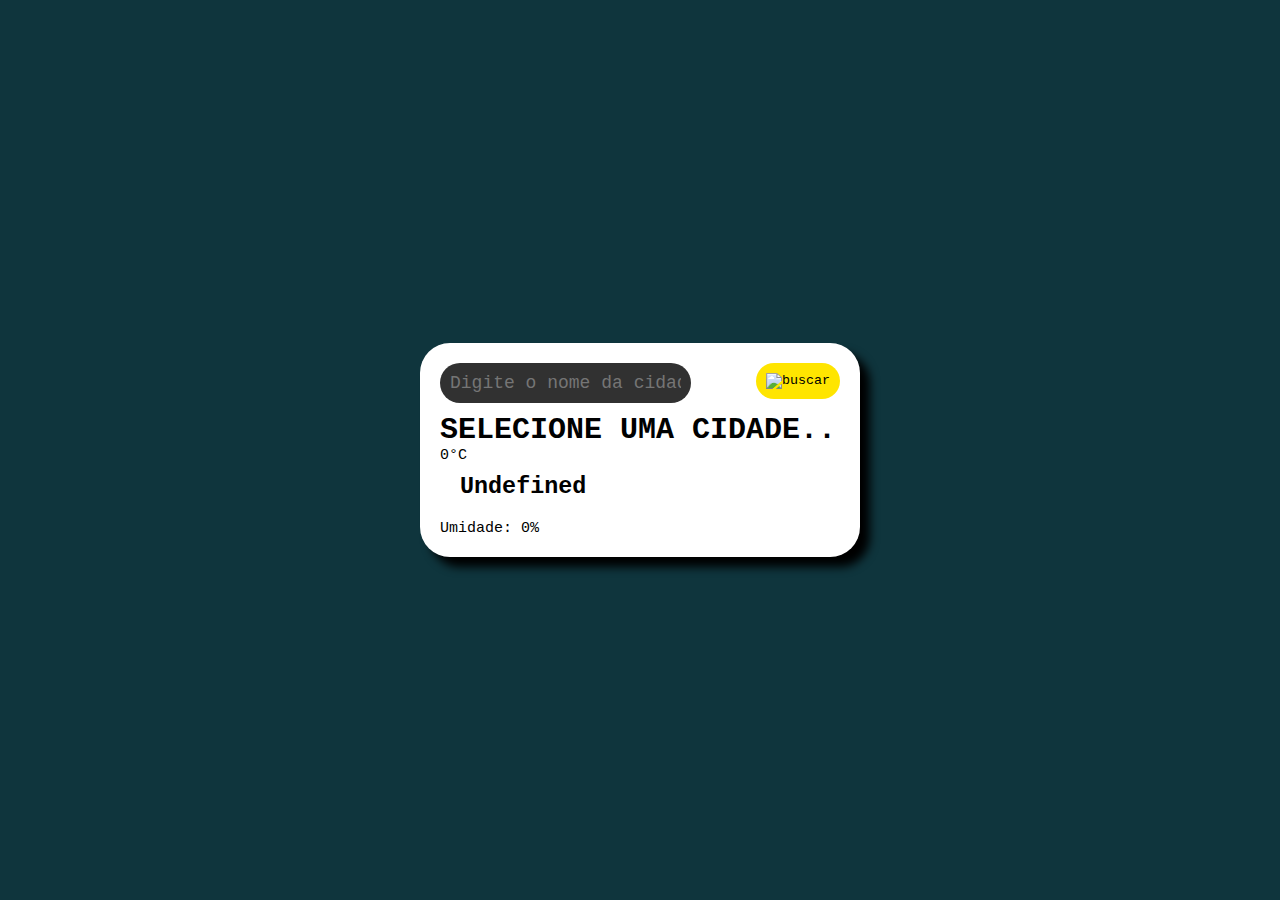
==== app/index.html @ a71b58d7 "." ====
<!DOCTYPE html>
<html lang="en">
<head>
    <meta charset="UTF-8">
    <meta name="viewport" content="width=device-width, initial-scale=1.0">
    <link rel="stylesheet" href="style.css">
    <title>Tempo</title>
</head>
<body>
    <section class="container">
        <input class="city-input" placeholder="Digite o nome da cidade">
        <button onclick="searchButton()">
            <img src="https://www.svgrepo.com/show/488200/find.svg" alt="buscar">
        </button>
        <div class="container-secundary">
            <h2 class="city">Selecione uma cidade..</h2>
            <p class="temp">0°C</p>
            <div class="container-temp">
                <img class="temp-icon" src="https://openweathermap.org/img/wn/04n.png" alt=""> 
                <h3 class="weather">undefined</h3>
            </div>
            <p class="umity">Umidade: 0%</p>
        </div>
    </section>
    <script src="index.js"></script>
</body>
</html>
---- app/style.css ----
:root {
    --bg-colo1: #0F353D;
    --btn-colors: #FFE500;
    --card-colors: #ffff;
    --input-color: #313131;
}

* {
    margin: 0;
    padding: 0;
    font-family: 'Courier New';
}
body {
    display: flex;
    flex: 2;;
    box-sizing: border-box;
    height: 100vh;
    width: 100vw;
    justify-content: center;
    align-items: center;
    background-color: var(--bg-colo1);
}

.container {
    background-color: var(--card-colors);

    border-radius: 30px;
    padding: 20px;
    box-shadow: 10px 10px 10px;
    width: 95%;
    max-width: 400px;
    min-width: 300px
}
.city-input {
    border: none;
    outline: none;
    padding: 10px;
    border-radius: 25px;
    font-size: 18px;
    background-color: var(--input-color);
    color: #ffff;
    min-width: 200px
}
button{
    border: none;
    outline: none;
    padding: 10px;
    border-radius: 60px;
    background-color: var(--btn-colors);
    cursor: pointer;
    float: right;
}
button img {
    width: 20px; 
}

.container-secundary {
    font-size: 20px;
    font-weight: 300;
}
.container-secundary h2 {
    margin-top: 10px;
}
.container-secundary p{
    font-size: 15px;
}
.container-temp {
    display: flex;
    align-items: center;
    margin-top: 10px;
}
.container-temp h3 {
    margin-left: 20px;    
}
.container-secundary .umity{
    margin-top: 20px;
}
.weather {
    text-transform: capitalize;
}
.city {
    text-transform: uppercase;
}
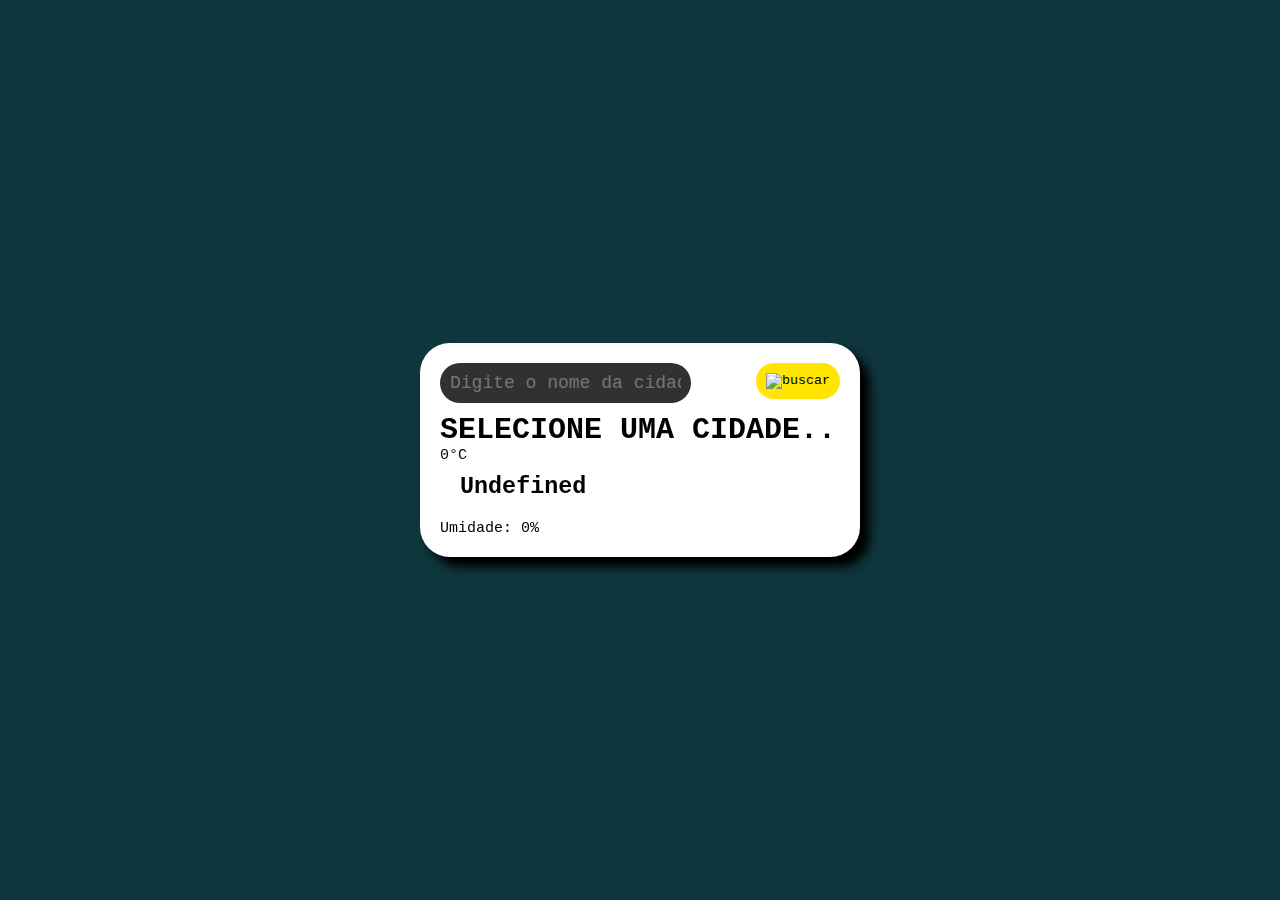
==== commit 180cd842: "doc: adicionado nova função de bbg" ====
--- a/app/index.html
+++ b/app/index.html
@@ -7,6 +7,9 @@
     <title>Tempo</title>
 </head>
 <body>
+    <video autoplay muted loop>
+        <source src="/public/coverr-beautiful-forest-in-autumn-5508-1080p.mp4" type="video/mp4">
+    </video>
     <section class="container">
         <input class="city-input" placeholder="Digite o nome da cidade">
         <button onclick="searchButton()">
--- a/app/style.css
+++ b/app/style.css
@@ -21,9 +21,20 @@
     background-color: var(--bg-colo1);
 }
 
+video {
+    position: fixed;
+    top: 0;
+    left: 0;
+    object-fit: cover;
+    width: 100%;
+    height: 100%;
+    opacity: 0.5;
+}
+
+
 .container {
     background-color: var(--card-colors);
-
+    position: absolute;
     border-radius: 30px;
     padding: 20px;
     box-shadow: 10px 10px 10px;
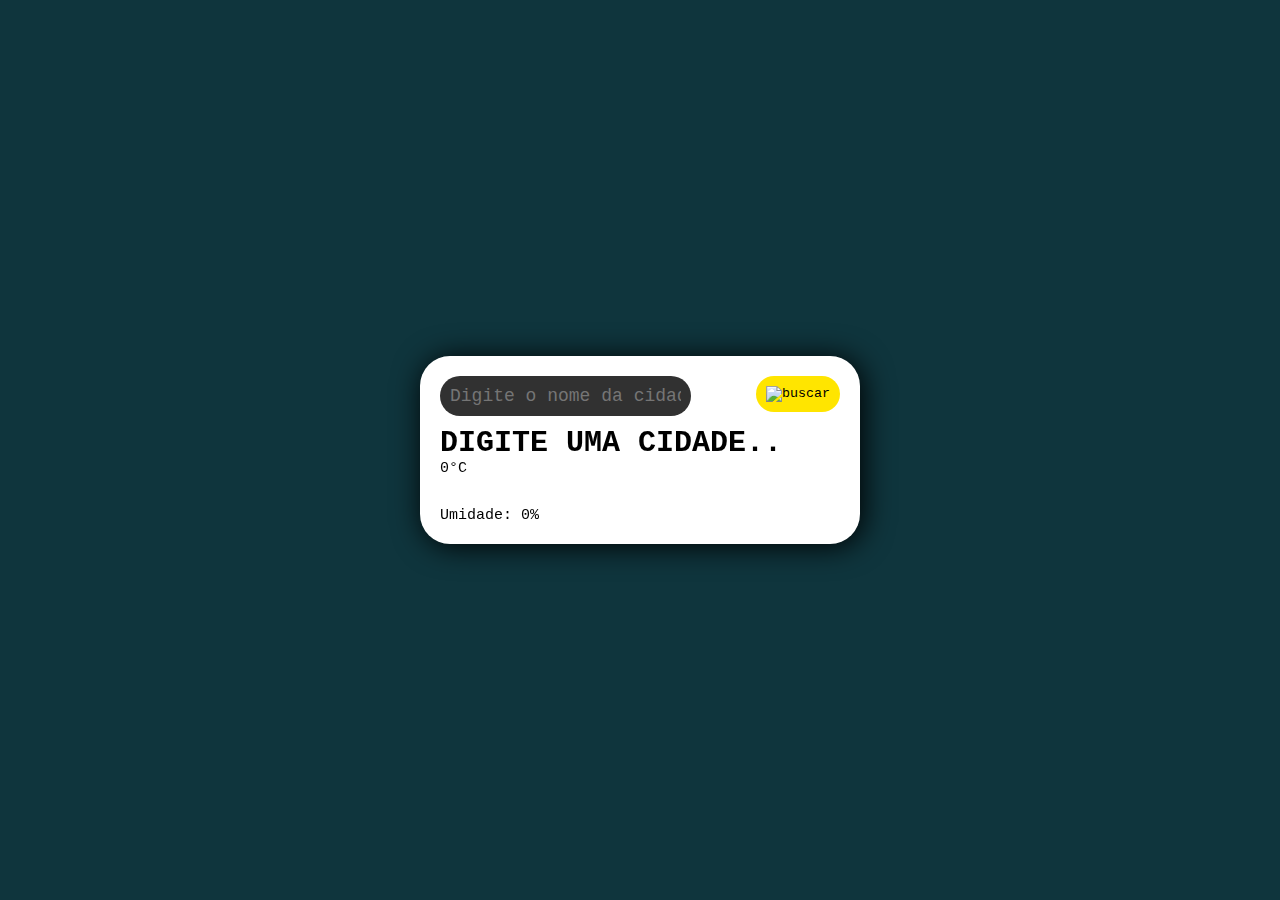
==== commit b2726ee9: "Doc:função de trocar o bg de acordo com o tempo" ====
--- a/app/index.html
+++ b/app/index.html
@@ -7,8 +7,8 @@
     <title>Tempo</title>
 </head>
 <body>
-    <video autoplay muted loop>
-        <source src="/public/coverr-beautiful-forest-in-autumn-5508-1080p.mp4" type="video/mp4">
+    <video id="videoPlay" autoplay muted loop>
+        <source id="videoSource" class="bg-body" src="" type="video/mp4">
     </video>
     <section class="container">
         <input class="city-input" placeholder="Digite o nome da cidade">
@@ -16,11 +16,11 @@
             <img src="https://www.svgrepo.com/show/488200/find.svg" alt="buscar">
         </button>
         <div class="container-secundary">
-            <h2 class="city">Selecione uma cidade..</h2>
+            <h2 class="city">Digite uma cidade..</h2>
             <p class="temp">0°C</p>
             <div class="container-temp">
                 <img class="temp-icon" src="https://openweathermap.org/img/wn/04n.png" alt=""> 
-                <h3 class="weather">undefined</h3>
+                <h3 class="weather"></h3>
             </div>
             <p class="umity">Umidade: 0%</p>
         </div>
--- a/app/style.css
+++ b/app/style.css
@@ -3,6 +3,10 @@
     --btn-colors: #FFE500;
     --card-colors: #ffff;
     --input-color: #313131;
+}
+.bg-transition {
+    transition: 0.5s ease-in-out;
+    animation: 0.5s ease-in-out;
 }
 
 * {
@@ -37,7 +41,7 @@
     position: absolute;
     border-radius: 30px;
     padding: 20px;
-    box-shadow: 10px 10px 10px;
+    box-shadow: 3px 2px 30px;
     width: 95%;
     max-width: 400px;
     min-width: 300px
@@ -92,3 +96,7 @@
 .city {
     text-transform: uppercase;
 }
+
+.temp-icon {
+    
+}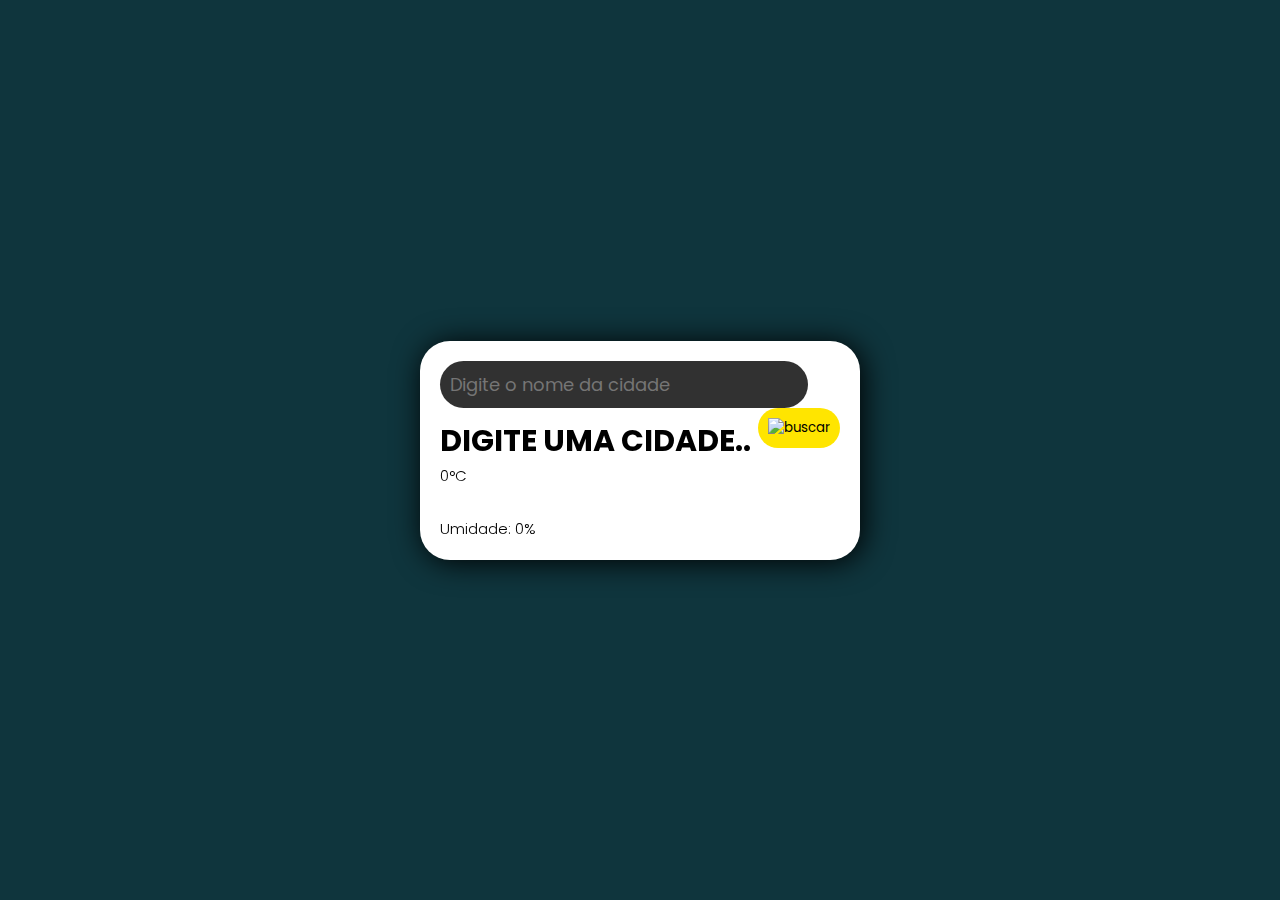
==== commit 14af31c4: "Styled add font-family" ====
--- a/app/index.html
+++ b/app/index.html
@@ -3,6 +3,9 @@
 <head>
     <meta charset="UTF-8">
     <meta name="viewport" content="width=device-width, initial-scale=1.0">
+    <link rel="preconnect" href="https://fonts.googleapis.com">
+    <link rel="preconnect" href="https://fonts.gstatic.com" crossorigin>
+    <link href="https://fonts.googleapis.com/css2?family=Poppins:ital,wght@0,100;0,200;0,300;0,400;0,500;0,600;0,700;0,800;0,900;1,100;1,200;1,300;1,400;1,500;1,600;1,700;1,800;1,900&display=swap" rel="stylesheet">
     <link rel="stylesheet" href="style.css">
     <title>Tempo</title>
 </head>
--- a/app/style.css
+++ b/app/style.css
@@ -12,7 +12,7 @@
 * {
     margin: 0;
     padding: 0;
-    font-family: 'Courier New';
+    font-family: 'Poppins';
 }
 body {
     display: flex;
@@ -95,8 +95,4 @@
 }
 .city {
     text-transform: uppercase;
-}
-
-.temp-icon {
-    
 }